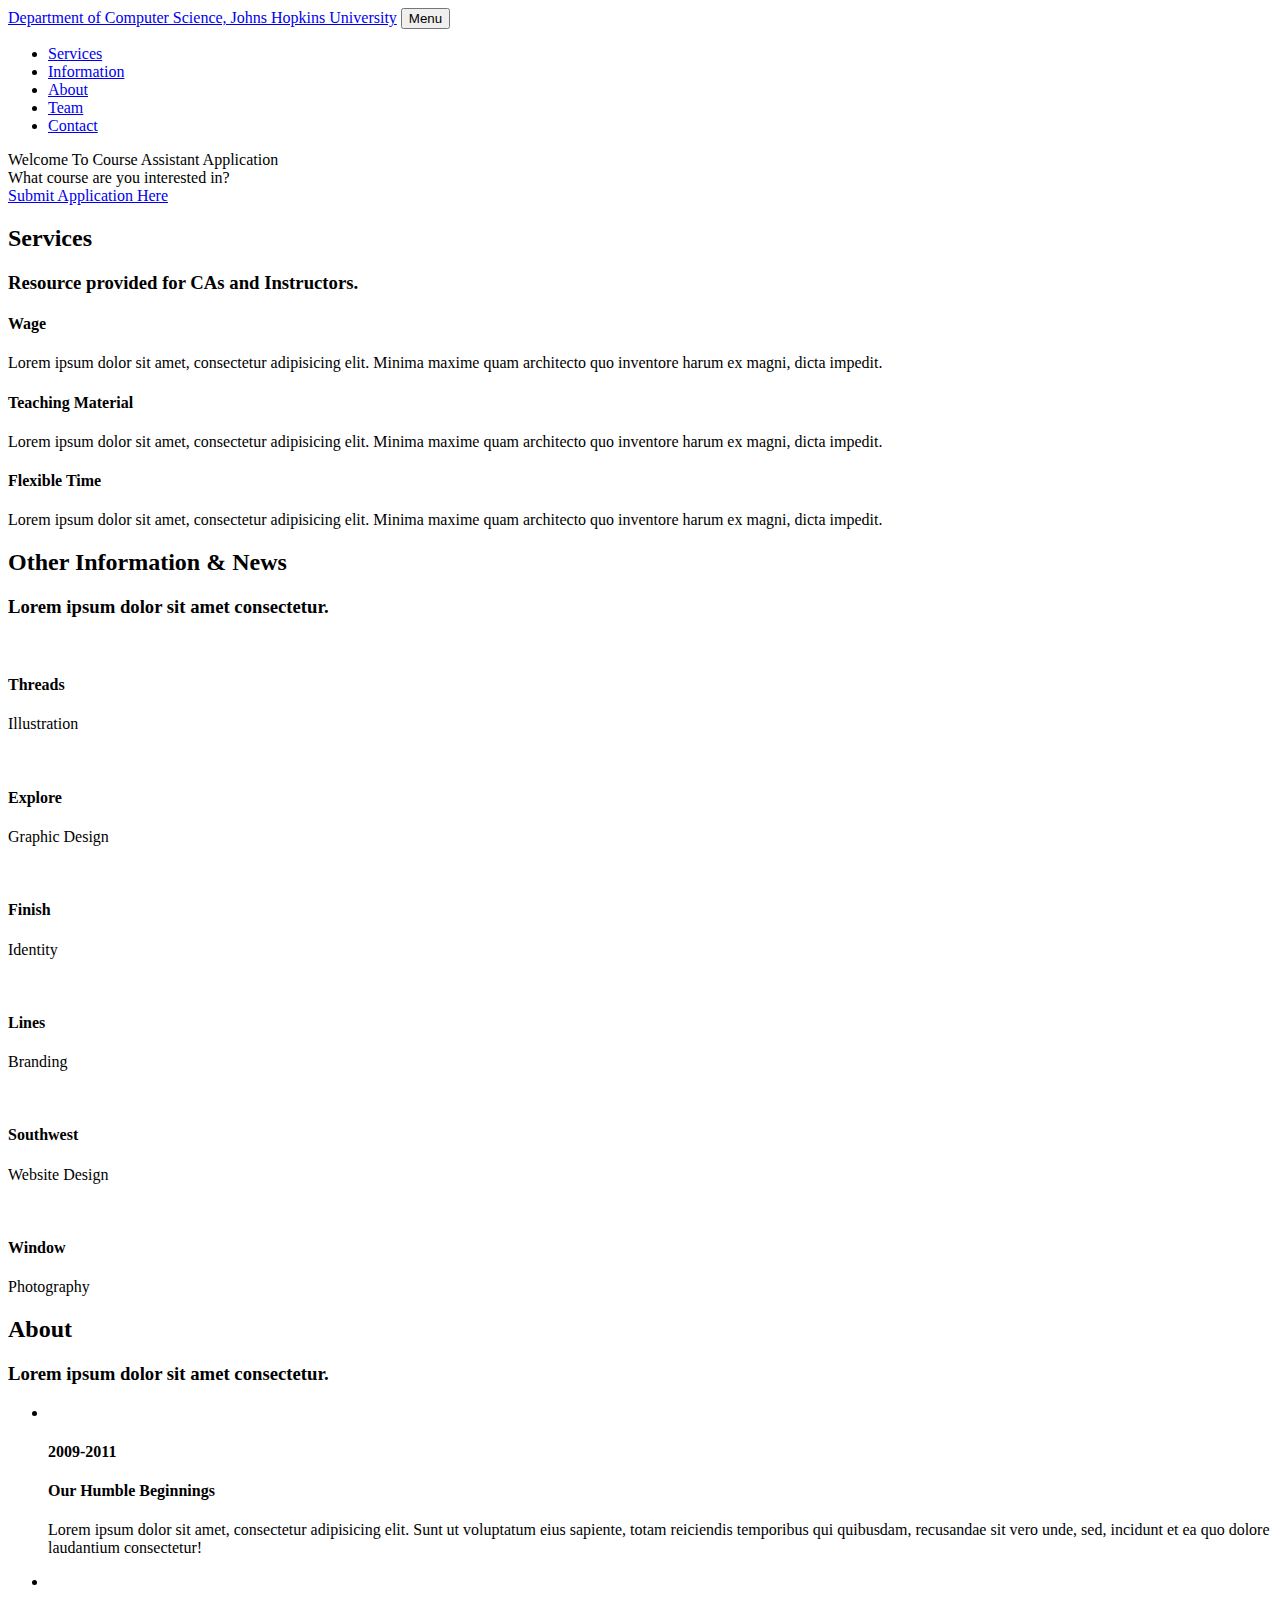
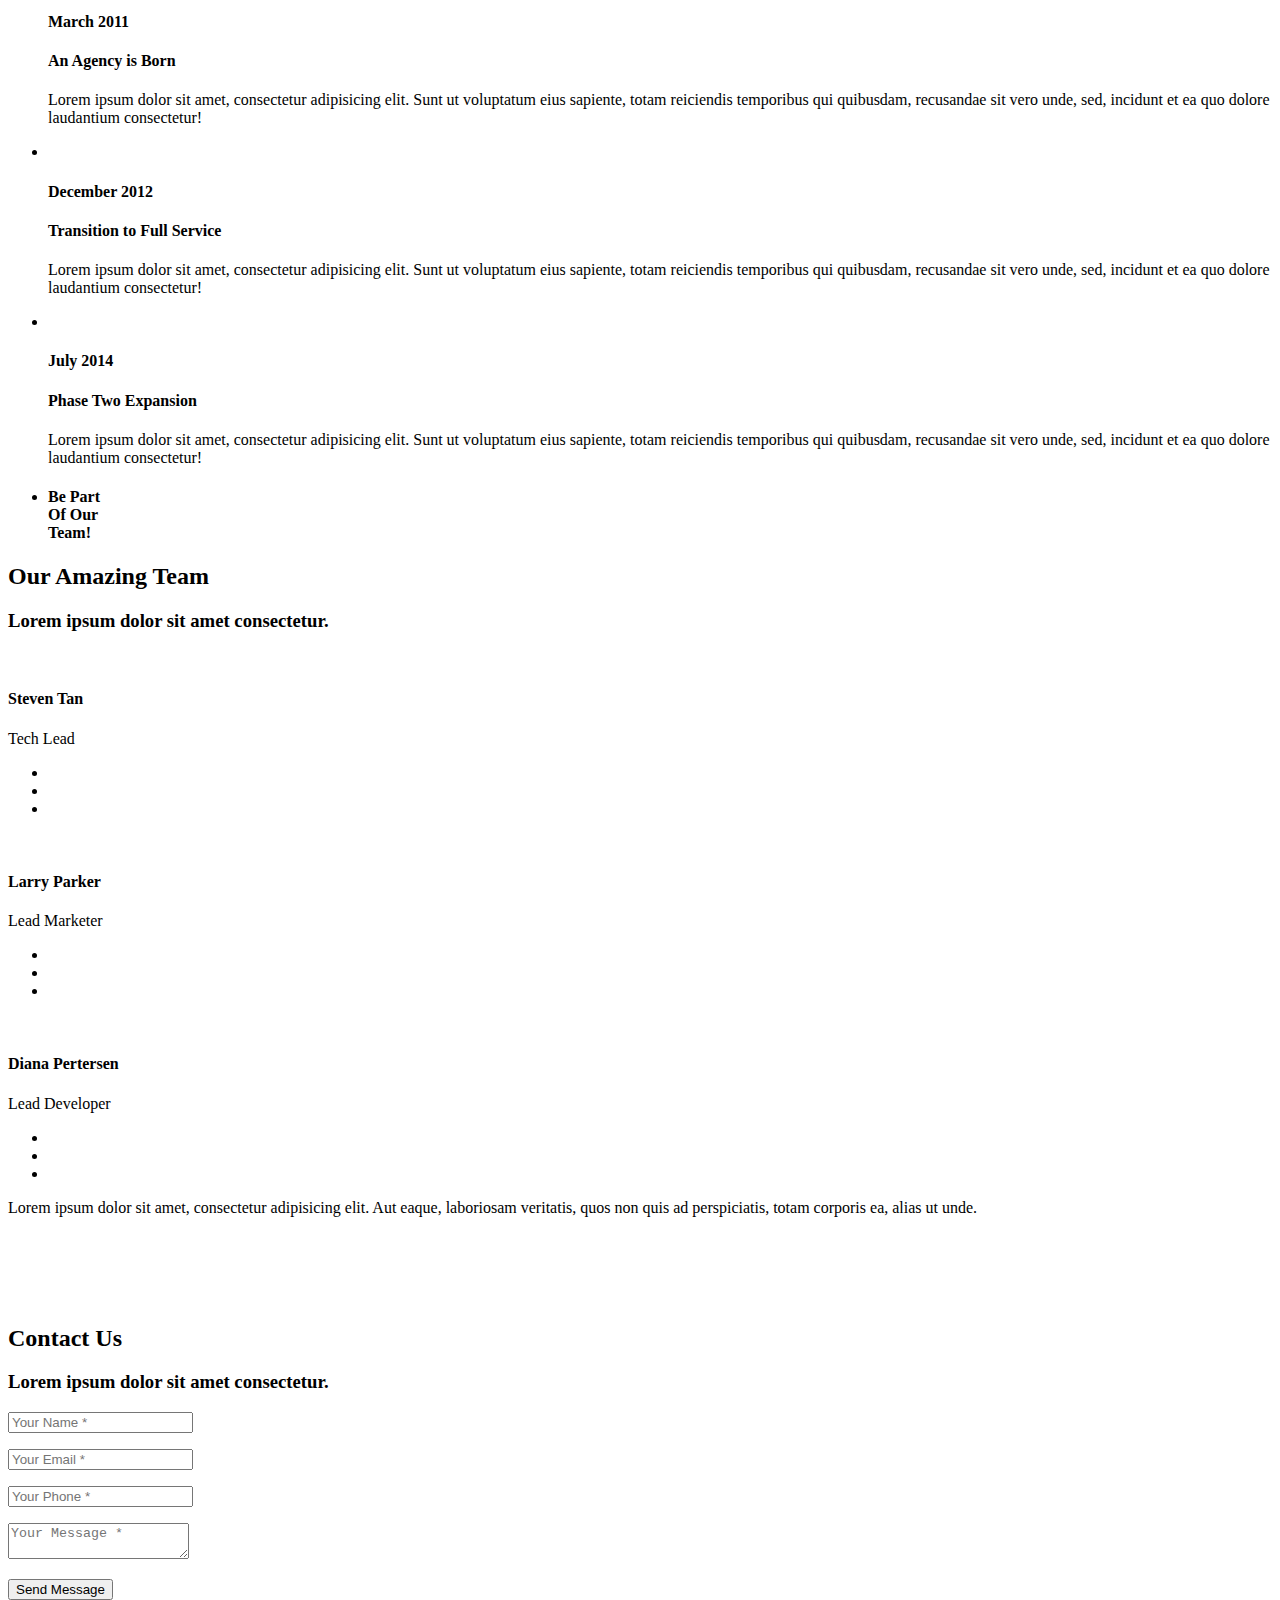
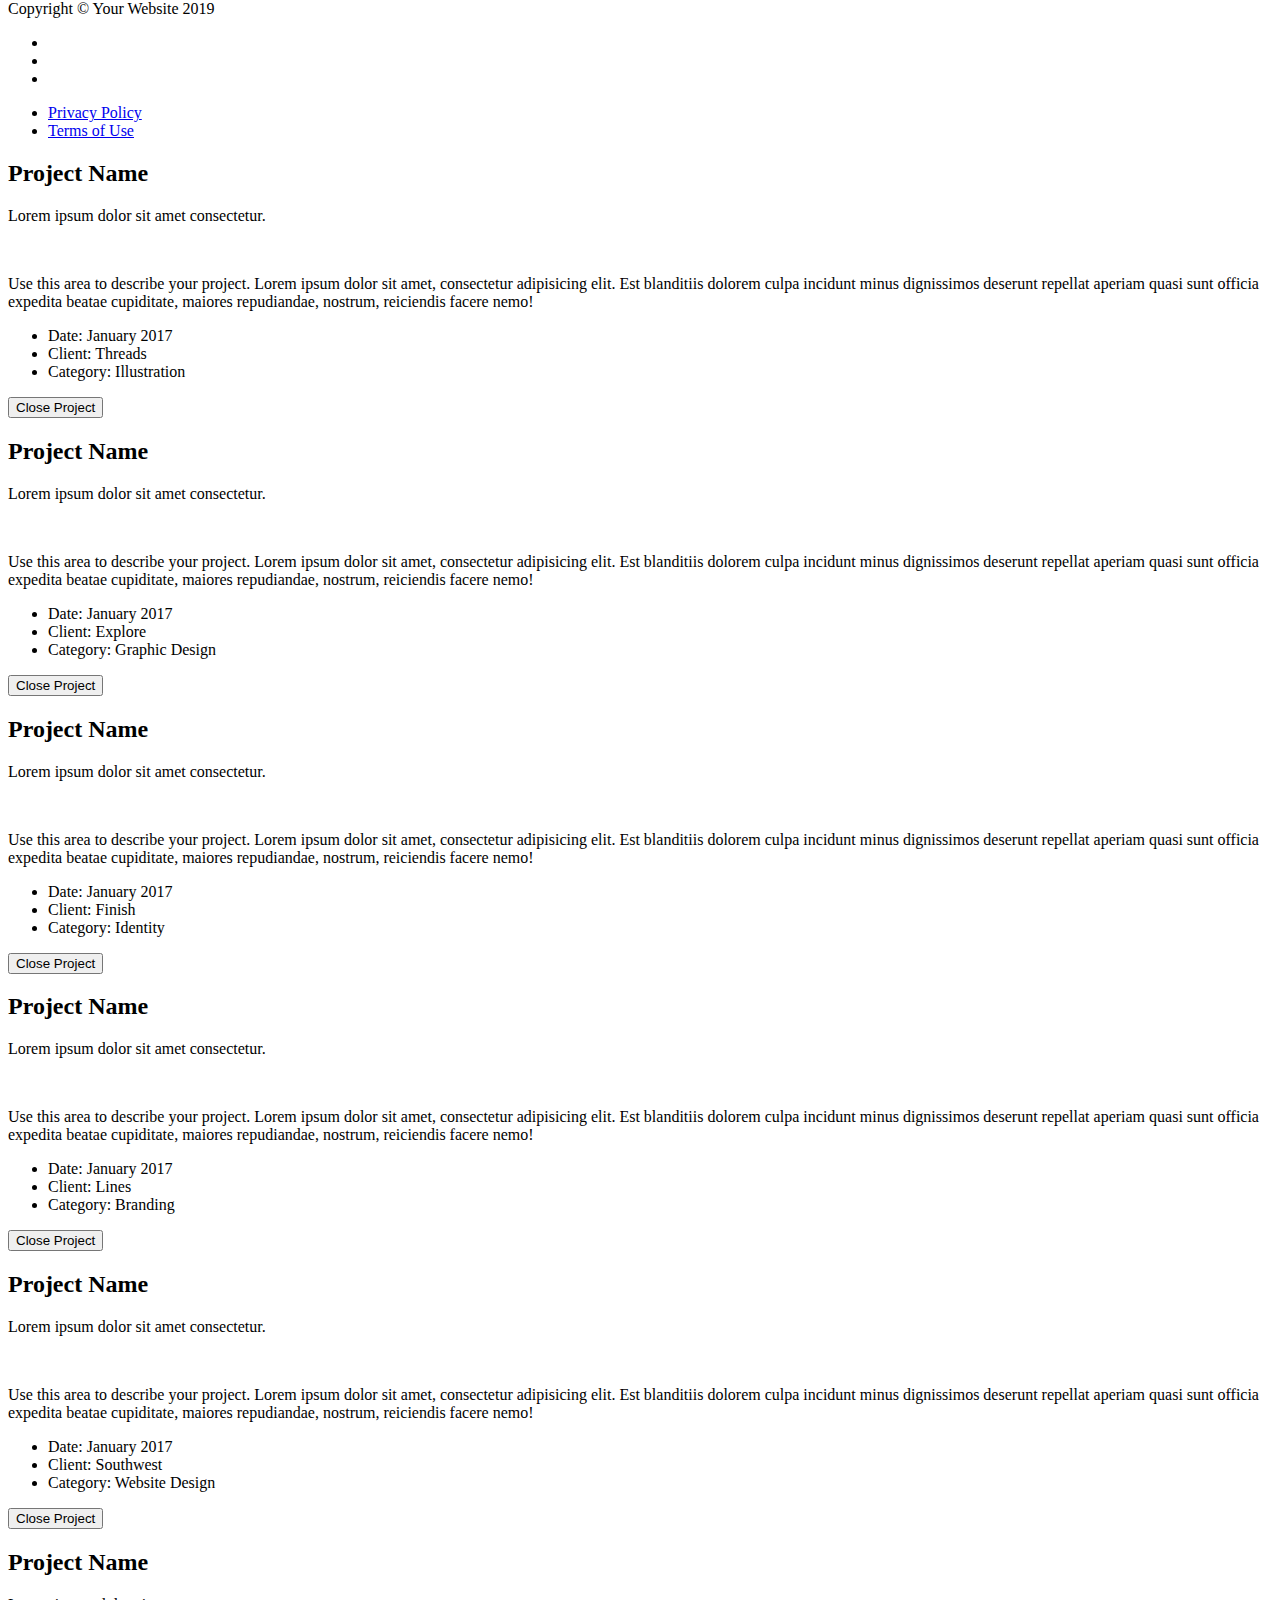
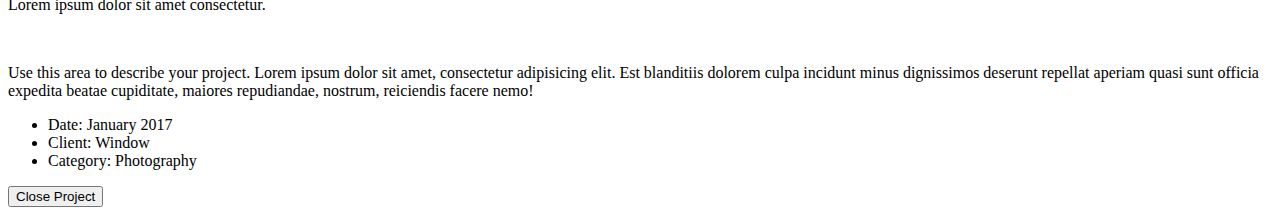
==== src/main/resources/public/main.html @ 8ff91302 "initialization of oose project" ====
<!DOCTYPE html>
<html lang="en">

<head>

    <meta charset="utf-8">
    <meta name="viewport" content="width=device-width, initial-scale=1, shrink-to-fit=no">
    <meta name="description" content="">
    <meta name="author" content="">

    <title>Johns Hopkins University -- CA Application</title>

    <!-- Bootstrap core CSS -->
    <link href="/main/vendor/bootstrap/css/bootstrap.min.css" rel="stylesheet">

    <!-- Custom fonts for this template -->
    <link href="/main/vendor/fontawesome-free/css/all.min.css" rel="stylesheet" type="text/css">
    <link href="https://fonts.googleapis.com/css?family=Montserrat:400,700" rel="stylesheet" type="text/css">
    <link href='https://fonts.googleapis.com/css?family=Kaushan+Script' rel='stylesheet' type='text/css'>
    <link href='https://fonts.googleapis.com/css?family=Droid+Serif:400,700,400italic,700italic' rel='stylesheet' type='text/css'>
    <link href='https://fonts.googleapis.com/css?family=Roboto+Slab:400,100,300,700' rel='stylesheet' type='text/css'>

    <!-- Custom styles for this template -->
    <link href="/main/css/agency.min.css" rel="stylesheet">

</head>

<body id="page-top">

<!-- Navigation -->
<nav class="navbar navbar-expand-lg navbar-dark fixed-top" id="mainNav">
    <div class="container">
        <a class="navbar-brand js-scroll-trigger" href="#page-top">Department of Computer Science, Johns Hopkins University</a>
        <button class="navbar-toggler navbar-toggler-right" type="button" data-toggle="collapse" data-target="#navbarResponsive" aria-controls="navbarResponsive" aria-expanded="false" aria-label="Toggle navigation">
            Menu
            <i class="fas fa-bars"></i>
        </button>
        <div class="collapse navbar-collapse" id="navbarResponsive">
            <ul class="navbar-nav text-uppercase ml-auto">
                <li class="nav-item">
                    <a class="nav-link js-scroll-trigger" href="#services">Services</a>
                </li>
                <li class="nav-item">
                    <a class="nav-link js-scroll-trigger" href="#portfolio">Information</a>
                </li>
                <li class="nav-item">
                    <a class="nav-link js-scroll-trigger" href="#about">About</a>
                </li>
                <li class="nav-item">
                    <a class="nav-link js-scroll-trigger" href="#team">Team</a>
                </li>
                <li class="nav-item">
                    <a class="nav-link js-scroll-trigger" href="#contact">Contact</a>
                </li>
            </ul>
        </div>
    </div>
</nav>

<!-- Header -->
<header class="masthead">
<!--    <div style="background-image: url('/main/img/CSheader1.jpg');"></div>-->
    <div class="container">
        <div class="intro-text">
            <div class="intro-lead-in">Welcome To Course Assistant Application</div>
            <div class="intro-heading text-uppercase">What course are you interested in?</div>
            <a class="btn btn-primary btn-xl text-uppercase js-scroll-trigger" href="#services">Submit Application Here</a>
        </div>
    </div>
</header>

<!-- Services -->
<section class="page-section" id="services">
    <div class="container">
        <div class="row">
            <div class="col-lg-12 text-center">
                <h2 class="section-heading text-uppercase">Services</h2>
                <h3 class="section-subheading text-muted">Resource provided for CAs and Instructors.</h3>
            </div>
        </div>
        <div class="row text-center">
            <div class="col-md-4">
          <span class="fa-stack fa-4x">
            <i class="fas fa-circle fa-stack-2x text-primary"></i>
            <i class="fas fa-shopping-cart fa-stack-1x fa-inverse"></i>
          </span>
                <h4 class="service-heading">Wage</h4>
                <p class="text-muted">Lorem ipsum dolor sit amet, consectetur adipisicing elit. Minima maxime quam architecto quo inventore harum ex magni, dicta impedit.</p>
            </div>
            <div class="col-md-4">
          <span class="fa-stack fa-4x">
            <i class="fas fa-circle fa-stack-2x text-primary"></i>
            <i class="fas fa-laptop fa-stack-1x fa-inverse"></i>
          </span>
                <h4 class="service-heading">Teaching Material</h4>
                <p class="text-muted">Lorem ipsum dolor sit amet, consectetur adipisicing elit. Minima maxime quam architecto quo inventore harum ex magni, dicta impedit.</p>
            </div>
            <div class="col-md-4">
          <span class="fa-stack fa-4x">
            <i class="fas fa-circle fa-stack-2x text-primary"></i>
            <i class="fas fa-lock fa-stack-1x fa-inverse"></i>
          </span>
                <h4 class="service-heading">Flexible Time</h4>
                <p class="text-muted">Lorem ipsum dolor sit amet, consectetur adipisicing elit. Minima maxime quam architecto quo inventore harum ex magni, dicta impedit.</p>
            </div>
        </div>
    </div>
</section>

<!-- Portfolio Grid -->
<section class="bg-light page-section" id="portfolio">
    <div class="container">
        <div class="row">
            <div class="col-lg-12 text-center">
                <h2 class="section-heading text-uppercase">Other Information & News</h2>
                <h3 class="section-subheading text-muted">Lorem ipsum dolor sit amet consectetur.</h3>
            </div>
        </div>
        <div class="row">
            <div class="col-md-4 col-sm-6 portfolio-item">
                <a class="portfolio-link" data-toggle="modal" href="#portfolioModal1">
                    <div class="portfolio-hover">
                        <div class="portfolio-hover-content">
                            <i class="fas fa-plus fa-3x"></i>
                        </div>
                    </div>
                    <img class="img-fluid" src="/main/img/portfolio/01-thumbnail.jpg" alt="">
                </a>
                <div class="portfolio-caption">
                    <h4>Threads</h4>
                    <p class="text-muted">Illustration</p>
                </div>
            </div>
            <div class="col-md-4 col-sm-6 portfolio-item">
                <a class="portfolio-link" data-toggle="modal" href="#portfolioModal2">
                    <div class="portfolio-hover">
                        <div class="portfolio-hover-content">
                            <i class="fas fa-plus fa-3x"></i>
                        </div>
                    </div>
                    <img class="img-fluid" src="/main/img/portfolio/02-thumbnail.jpg" alt="">
                </a>
                <div class="portfolio-caption">
                    <h4>Explore</h4>
                    <p class="text-muted">Graphic Design</p>
                </div>
            </div>
            <div class="col-md-4 col-sm-6 portfolio-item">
                <a class="portfolio-link" data-toggle="modal" href="#portfolioModal3">
                    <div class="portfolio-hover">
                        <div class="portfolio-hover-content">
                            <i class="fas fa-plus fa-3x"></i>
                        </div>
                    </div>
                    <img class="img-fluid" src="/main/img/portfolio/03-thumbnail.jpg" alt="">
                </a>
                <div class="portfolio-caption">
                    <h4>Finish</h4>
                    <p class="text-muted">Identity</p>
                </div>
            </div>
            <div class="col-md-4 col-sm-6 portfolio-item">
                <a class="portfolio-link" data-toggle="modal" href="#portfolioModal4">
                    <div class="portfolio-hover">
                        <div class="portfolio-hover-content">
                            <i class="fas fa-plus fa-3x"></i>
                        </div>
                    </div>
                    <img class="img-fluid" src="/main/img/portfolio/04-thumbnail.jpg" alt="">
                </a>
                <div class="portfolio-caption">
                    <h4>Lines</h4>
                    <p class="text-muted">Branding</p>
                </div>
            </div>
            <div class="col-md-4 col-sm-6 portfolio-item">
                <a class="portfolio-link" data-toggle="modal" href="#portfolioModal5">
                    <div class="portfolio-hover">
                        <div class="portfolio-hover-content">
                            <i class="fas fa-plus fa-3x"></i>
                        </div>
                    </div>
                    <img class="img-fluid" src="/main/img/portfolio/05-thumbnail.jpg" alt="">
                </a>
                <div class="portfolio-caption">
                    <h4>Southwest</h4>
                    <p class="text-muted">Website Design</p>
                </div>
            </div>
            <div class="col-md-4 col-sm-6 portfolio-item">
                <a class="portfolio-link" data-toggle="modal" href="#portfolioModal6">
                    <div class="portfolio-hover">
                        <div class="portfolio-hover-content">
                            <i class="fas fa-plus fa-3x"></i>
                        </div>
                    </div>
                    <img class="img-fluid" src="/main/img/portfolio/06-thumbnail.jpg" alt="">
                </a>
                <div class="portfolio-caption">
                    <h4>Window</h4>
                    <p class="text-muted">Photography</p>
                </div>
            </div>
        </div>
    </div>
</section>

<!-- About -->
<section class="page-section" id="about">
    <div class="container">
        <div class="row">
            <div class="col-lg-12 text-center">
                <h2 class="section-heading text-uppercase">About</h2>
                <h3 class="section-subheading text-muted">Lorem ipsum dolor sit amet consectetur.</h3>
            </div>
        </div>
        <div class="row">
            <div class="col-lg-12">
                <ul class="timeline">
                    <li>
                        <div class="timeline-image">
                            <img class="rounded-circle img-fluid" src="/main/img/about/1.jpg" alt="">
                        </div>
                        <div class="timeline-panel">
                            <div class="timeline-heading">
                                <h4>2009-2011</h4>
                                <h4 class="subheading">Our Humble Beginnings</h4>
                            </div>
                            <div class="timeline-body">
                                <p class="text-muted">Lorem ipsum dolor sit amet, consectetur adipisicing elit. Sunt ut voluptatum eius sapiente, totam reiciendis temporibus qui quibusdam, recusandae sit vero unde, sed, incidunt et ea quo dolore laudantium consectetur!</p>
                            </div>
                        </div>
                    </li>
                    <li class="timeline-inverted">
                        <div class="timeline-image">
                            <img class="rounded-circle img-fluid" src="/main/img/about/2.jpg" alt="">
                        </div>
                        <div class="timeline-panel">
                            <div class="timeline-heading">
                                <h4>March 2011</h4>
                                <h4 class="subheading">An Agency is Born</h4>
                            </div>
                            <div class="timeline-body">
                                <p class="text-muted">Lorem ipsum dolor sit amet, consectetur adipisicing elit. Sunt ut voluptatum eius sapiente, totam reiciendis temporibus qui quibusdam, recusandae sit vero unde, sed, incidunt et ea quo dolore laudantium consectetur!</p>
                            </div>
                        </div>
                    </li>
                    <li>
                        <div class="timeline-image">
                            <img class="rounded-circle img-fluid" src="/main/img/about/3.jpg" alt="">
                        </div>
                        <div class="timeline-panel">
                            <div class="timeline-heading">
                                <h4>December 2012</h4>
                                <h4 class="subheading">Transition to Full Service</h4>
                            </div>
                            <div class="timeline-body">
                                <p class="text-muted">Lorem ipsum dolor sit amet, consectetur adipisicing elit. Sunt ut voluptatum eius sapiente, totam reiciendis temporibus qui quibusdam, recusandae sit vero unde, sed, incidunt et ea quo dolore laudantium consectetur!</p>
                            </div>
                        </div>
                    </li>
                    <li class="timeline-inverted">
                        <div class="timeline-image">
                            <img class="rounded-circle img-fluid" src="/main/img/about/4.jpg" alt="">
                        </div>
                        <div class="timeline-panel">
                            <div class="timeline-heading">
                                <h4>July 2014</h4>
                                <h4 class="subheading">Phase Two Expansion</h4>
                            </div>
                            <div class="timeline-body">
                                <p class="text-muted">Lorem ipsum dolor sit amet, consectetur adipisicing elit. Sunt ut voluptatum eius sapiente, totam reiciendis temporibus qui quibusdam, recusandae sit vero unde, sed, incidunt et ea quo dolore laudantium consectetur!</p>
                            </div>
                        </div>
                    </li>
                    <li class="timeline-inverted">
                        <div class="timeline-image">
                            <h4>Be Part
                                <br>Of Our
                                <br>Team!</h4>
                        </div>
                    </li>
                </ul>
            </div>
        </div>
    </div>
</section>

<!-- Team -->
<section class="bg-light page-section" id="team">
    <div class="container">
        <div class="row">
            <div class="col-lg-12 text-center">
                <h2 class="section-heading text-uppercase">Our Amazing Team</h2>
                <h3 class="section-subheading text-muted">Lorem ipsum dolor sit amet consectetur.</h3>
            </div>
        </div>
        <div class="row">
            <div class="col-sm-4">
                <div class="team-member">
                    <img class="mx-auto rounded-circle" src="/main/img/team/4.png" alt="">
                    <h4>Steven Tan</h4>
                    <p class="text-muted">Tech Lead</p>
                    <ul class="list-inline social-buttons">
                        <li class="list-inline-item">
                            <a href="#">
                                <i class="fab fa-twitter"></i>
                            </a>
                        </li>
                        <li class="list-inline-item">
                            <a href="#">
                                <i class="fab fa-facebook-f"></i>
                            </a>
                        </li>
                        <li class="list-inline-item">
                            <a href="#">
                                <i class="fab fa-linkedin-in"></i>
                            </a>
                        </li>
                    </ul>
                </div>
            </div>
            <div class="col-sm-4">
                <div class="team-member">
                    <img class="mx-auto rounded-circle" src="/main/img/team/2.jpg" alt="">
                    <h4>Larry Parker</h4>
                    <p class="text-muted">Lead Marketer</p>
                    <ul class="list-inline social-buttons">
                        <li class="list-inline-item">
                            <a href="#">
                                <i class="fab fa-twitter"></i>
                            </a>
                        </li>
                        <li class="list-inline-item">
                            <a href="#">
                                <i class="fab fa-facebook-f"></i>
                            </a>
                        </li>
                        <li class="list-inline-item">
                            <a href="#">
                                <i class="fab fa-linkedin-in"></i>
                            </a>
                        </li>
                    </ul>
                </div>
            </div>
            <div class="col-sm-4">
                <div class="team-member">
                    <img class="mx-auto rounded-circle" src="/main/img/team/3.jpg" alt="">
                    <h4>Diana Pertersen</h4>
                    <p class="text-muted">Lead Developer</p>
                    <ul class="list-inline social-buttons">
                        <li class="list-inline-item">
                            <a href="#">
                                <i class="fab fa-twitter"></i>
                            </a>
                        </li>
                        <li class="list-inline-item">
                            <a href="#">
                                <i class="fab fa-facebook-f"></i>
                            </a>
                        </li>
                        <li class="list-inline-item">
                            <a href="#">
                                <i class="fab fa-linkedin-in"></i>
                            </a>
                        </li>
                    </ul>
                </div>
            </div>
        </div>
        <div class="row">
            <div class="col-lg-8 mx-auto text-center">
                <p class="large text-muted">Lorem ipsum dolor sit amet, consectetur adipisicing elit. Aut eaque, laboriosam veritatis, quos non quis ad perspiciatis, totam corporis ea, alias ut unde.</p>
            </div>
        </div>
    </div>
</section>

<!-- Clients -->
<section class="py-5">
    <div class="container">
        <div class="row">
            <div class="col-md-3 col-sm-6">
                <a href="#">
                    <img class="img-fluid d-block mx-auto" src="/main/img/logos/envato.jpg" alt="">
                </a>
            </div>
            <div class="col-md-3 col-sm-6">
                <a href="#">
                    <img class="img-fluid d-block mx-auto" src="/main/img/logos/designmodo.jpg" alt="">
                </a>
            </div>
            <div class="col-md-3 col-sm-6">
                <a href="#">
                    <img class="img-fluid d-block mx-auto" src="/main/img/logos/themeforest.jpg" alt="">
                </a>
            </div>
            <div class="col-md-3 col-sm-6">
                <a href="#">
                    <img class="img-fluid d-block mx-auto" src="/main/img/logos/creative-market.jpg" alt="">
                </a>
            </div>
        </div>
    </div>
</section>

<!-- Contact -->
<section class="page-section" id="contact">
    <div class="container">
        <div class="row">
            <div class="col-lg-12 text-center">
                <h2 class="section-heading text-uppercase">Contact Us</h2>
                <h3 class="section-subheading text-muted">Lorem ipsum dolor sit amet consectetur.</h3>
            </div>
        </div>
        <div class="row">
            <div class="col-lg-12">
                <form id="contactForm" name="sentMessage" novalidate="novalidate">
                    <div class="row">
                        <div class="col-md-6">
                            <div class="form-group">
                                <input class="form-control" id="name" type="text" placeholder="Your Name *" required="required" data-validation-required-message="Please enter your name.">
                                <p class="help-block text-danger"></p>
                            </div>
                            <div class="form-group">
                                <input class="form-control" id="email" type="email" placeholder="Your Email *" required="required" data-validation-required-message="Please enter your email address.">
                                <p class="help-block text-danger"></p>
                            </div>
                            <div class="form-group">
                                <input class="form-control" id="phone" type="tel" placeholder="Your Phone *" required="required" data-validation-required-message="Please enter your phone number.">
                                <p class="help-block text-danger"></p>
                            </div>
                        </div>
                        <div class="col-md-6">
                            <div class="form-group">
                                <textarea class="form-control" id="message" placeholder="Your Message *" required="required" data-validation-required-message="Please enter a message."></textarea>
                                <p class="help-block text-danger"></p>
                            </div>
                        </div>
                        <div class="clearfix"></div>
                        <div class="col-lg-12 text-center">
                            <div id="success"></div>
                            <button id="sendMessageButton" class="btn btn-primary btn-xl text-uppercase" type="submit">Send Message</button>
                        </div>
                    </div>
                </form>
            </div>
        </div>
    </div>
</section>

<!-- Footer -->
<footer class="footer">
    <div class="container">
        <div class="row align-items-center">
            <div class="col-md-4">
                <span class="copyright">Copyright &copy; Your Website 2019</span>
            </div>
            <div class="col-md-4">
                <ul class="list-inline social-buttons">
                    <li class="list-inline-item">
                        <a href="#">
                            <i class="fab fa-twitter"></i>
                        </a>
                    </li>
                    <li class="list-inline-item">
                        <a href="#">
                            <i class="fab fa-facebook-f"></i>
                        </a>
                    </li>
                    <li class="list-inline-item">
                        <a href="#">
                            <i class="fab fa-linkedin-in"></i>
                        </a>
                    </li>
                </ul>
            </div>
            <div class="col-md-4">
                <ul class="list-inline quicklinks">
                    <li class="list-inline-item">
                        <a href="#">Privacy Policy</a>
                    </li>
                    <li class="list-inline-item">
                        <a href="#">Terms of Use</a>
                    </li>
                </ul>
            </div>
        </div>
    </div>
</footer>

<!-- Portfolio Modals -->

<!-- Modal 1 -->
<div class="portfolio-modal modal fade" id="portfolioModal1" tabindex="-1" role="dialog" aria-hidden="true">
    <div class="modal-dialog">
        <div class="modal-content">
            <div class="close-modal" data-dismiss="modal">
                <div class="lr">
                    <div class="rl"></div>
                </div>
            </div>
            <div class="container">
                <div class="row">
                    <div class="col-lg-8 mx-auto">
                        <div class="modal-body">
                            <!-- Project Details Go Here -->
                            <h2 class="text-uppercase">Project Name</h2>
                            <p class="item-intro text-muted">Lorem ipsum dolor sit amet consectetur.</p>
                            <img class="img-fluid d-block mx-auto" src="/main/img/portfolio/01-full.jpg" alt="">
                            <p>Use this area to describe your project. Lorem ipsum dolor sit amet, consectetur adipisicing elit. Est blanditiis dolorem culpa incidunt minus dignissimos deserunt repellat aperiam quasi sunt officia expedita beatae cupiditate, maiores repudiandae, nostrum, reiciendis facere nemo!</p>
                            <ul class="list-inline">
                                <li>Date: January 2017</li>
                                <li>Client: Threads</li>
                                <li>Category: Illustration</li>
                            </ul>
                            <button class="btn btn-primary" data-dismiss="modal" type="button">
                                <i class="fas fa-times"></i>
                                Close Project</button>
                        </div>
                    </div>
                </div>
            </div>
        </div>
    </div>
</div>

<!-- Modal 2 -->
<div class="portfolio-modal modal fade" id="portfolioModal2" tabindex="-1" role="dialog" aria-hidden="true">
    <div class="modal-dialog">
        <div class="modal-content">
            <div class="close-modal" data-dismiss="modal">
                <div class="lr">
                    <div class="rl"></div>
                </div>
            </div>
            <div class="container">
                <div class="row">
                    <div class="col-lg-8 mx-auto">
                        <div class="modal-body">
                            <!-- Project Details Go Here -->
                            <h2 class="text-uppercase">Project Name</h2>
                            <p class="item-intro text-muted">Lorem ipsum dolor sit amet consectetur.</p>
                            <img class="img-fluid d-block mx-auto" src="/main/img/portfolio/02-full.jpg" alt="">
                            <p>Use this area to describe your project. Lorem ipsum dolor sit amet, consectetur adipisicing elit. Est blanditiis dolorem culpa incidunt minus dignissimos deserunt repellat aperiam quasi sunt officia expedita beatae cupiditate, maiores repudiandae, nostrum, reiciendis facere nemo!</p>
                            <ul class="list-inline">
                                <li>Date: January 2017</li>
                                <li>Client: Explore</li>
                                <li>Category: Graphic Design</li>
                            </ul>
                            <button class="btn btn-primary" data-dismiss="modal" type="button">
                                <i class="fas fa-times"></i>
                                Close Project</button>
                        </div>
                    </div>
                </div>
            </div>
        </div>
    </div>
</div>

<!-- Modal 3 -->
<div class="portfolio-modal modal fade" id="portfolioModal3" tabindex="-1" role="dialog" aria-hidden="true">
    <div class="modal-dialog">
        <div class="modal-content">
            <div class="close-modal" data-dismiss="modal">
                <div class="lr">
                    <div class="rl"></div>
                </div>
            </div>
            <div class="container">
                <div class="row">
                    <div class="col-lg-8 mx-auto">
                        <div class="modal-body">
                            <!-- Project Details Go Here -->
                            <h2 class="text-uppercase">Project Name</h2>
                            <p class="item-intro text-muted">Lorem ipsum dolor sit amet consectetur.</p>
                            <img class="img-fluid d-block mx-auto" src="/main/img/portfolio/03-full.jpg" alt="">
                            <p>Use this area to describe your project. Lorem ipsum dolor sit amet, consectetur adipisicing elit. Est blanditiis dolorem culpa incidunt minus dignissimos deserunt repellat aperiam quasi sunt officia expedita beatae cupiditate, maiores repudiandae, nostrum, reiciendis facere nemo!</p>
                            <ul class="list-inline">
                                <li>Date: January 2017</li>
                                <li>Client: Finish</li>
                                <li>Category: Identity</li>
                            </ul>
                            <button class="btn btn-primary" data-dismiss="modal" type="button">
                                <i class="fas fa-times"></i>
                                Close Project</button>
                        </div>
                    </div>
                </div>
            </div>
        </div>
    </div>
</div>

<!-- Modal 4 -->
<div class="portfolio-modal modal fade" id="portfolioModal4" tabindex="-1" role="dialog" aria-hidden="true">
    <div class="modal-dialog">
        <div class="modal-content">
            <div class="close-modal" data-dismiss="modal">
                <div class="lr">
                    <div class="rl"></div>
                </div>
            </div>
            <div class="container">
                <div class="row">
                    <div class="col-lg-8 mx-auto">
                        <div class="modal-body">
                            <!-- Project Details Go Here -->
                            <h2 class="text-uppercase">Project Name</h2>
                            <p class="item-intro text-muted">Lorem ipsum dolor sit amet consectetur.</p>
                            <img class="img-fluid d-block mx-auto" src="/main/img/portfolio/04-full.jpg" alt="">
                            <p>Use this area to describe your project. Lorem ipsum dolor sit amet, consectetur adipisicing elit. Est blanditiis dolorem culpa incidunt minus dignissimos deserunt repellat aperiam quasi sunt officia expedita beatae cupiditate, maiores repudiandae, nostrum, reiciendis facere nemo!</p>
                            <ul class="list-inline">
                                <li>Date: January 2017</li>
                                <li>Client: Lines</li>
                                <li>Category: Branding</li>
                            </ul>
                            <button class="btn btn-primary" data-dismiss="modal" type="button">
                                <i class="fas fa-times"></i>
                                Close Project</button>
                        </div>
                    </div>
                </div>
            </div>
        </div>
    </div>
</div>

<!-- Modal 5 -->
<div class="portfolio-modal modal fade" id="portfolioModal5" tabindex="-1" role="dialog" aria-hidden="true">
    <div class="modal-dialog">
        <div class="modal-content">
            <div class="close-modal" data-dismiss="modal">
                <div class="lr">
                    <div class="rl"></div>
                </div>
            </div>
            <div class="container">
                <div class="row">
                    <div class="col-lg-8 mx-auto">
                        <div class="modal-body">
                            <!-- Project Details Go Here -->
                            <h2 class="text-uppercase">Project Name</h2>
                            <p class="item-intro text-muted">Lorem ipsum dolor sit amet consectetur.</p>
                            <img class="img-fluid d-block mx-auto" src="/main/img/portfolio/05-full.jpg" alt="">
                            <p>Use this area to describe your project. Lorem ipsum dolor sit amet, consectetur adipisicing elit. Est blanditiis dolorem culpa incidunt minus dignissimos deserunt repellat aperiam quasi sunt officia expedita beatae cupiditate, maiores repudiandae, nostrum, reiciendis facere nemo!</p>
                            <ul class="list-inline">
                                <li>Date: January 2017</li>
                                <li>Client: Southwest</li>
                                <li>Category: Website Design</li>
                            </ul>
                            <button class="btn btn-primary" data-dismiss="modal" type="button">
                                <i class="fas fa-times"></i>
                                Close Project</button>
                        </div>
                    </div>
                </div>
            </div>
        </div>
    </div>
</div>

<!-- Modal 6 -->
<div class="portfolio-modal modal fade" id="portfolioModal6" tabindex="-1" role="dialog" aria-hidden="true">
    <div class="modal-dialog">
        <div class="modal-content">
            <div class="close-modal" data-dismiss="modal">
                <div class="lr">
                    <div class="rl"></div>
                </div>
            </div>
            <div class="container">
                <div class="row">
                    <div class="col-lg-8 mx-auto">
                        <div class="modal-body">
                            <!-- Project Details Go Here -->
                            <h2 class="text-uppercase">Project Name</h2>
                            <p class="item-intro text-muted">Lorem ipsum dolor sit amet consectetur.</p>
                            <img class="img-fluid d-block mx-auto" src="/main/img/portfolio/06-full.jpg" alt="">
                            <p>Use this area to describe your project. Lorem ipsum dolor sit amet, consectetur adipisicing elit. Est blanditiis dolorem culpa incidunt minus dignissimos deserunt repellat aperiam quasi sunt officia expedita beatae cupiditate, maiores repudiandae, nostrum, reiciendis facere nemo!</p>
                            <ul class="list-inline">
                                <li>Date: January 2017</li>
                                <li>Client: Window</li>
                                <li>Category: Photography</li>
                            </ul>
                            <button class="btn btn-primary" data-dismiss="modal" type="button">
                                <i class="fas fa-times"></i>
                                Close Project</button>
                        </div>
                    </div>
                </div>
            </div>
        </div>
    </div>
</div>

<!-- Bootstrap core JavaScript -->
<script src="/main/vendor/jquery/jquery.min.js"></script>
<script src="/main/vendor/bootstrap/js/bootstrap.bundle.min.js"></script>

<!-- Plugin JavaScript -->
<script src="/main/vendor/jquery-easing/jquery.easing.min.js"></script>

<!-- Contact form JavaScript -->
<script src="/main/js/jqBootstrapValidation.js"></script>
<script src="/main/js/contact_me.js"></script>

<!-- Custom scripts for this template -->
<script src="/main/js/agency.min.js"></script>

</body>

</html>
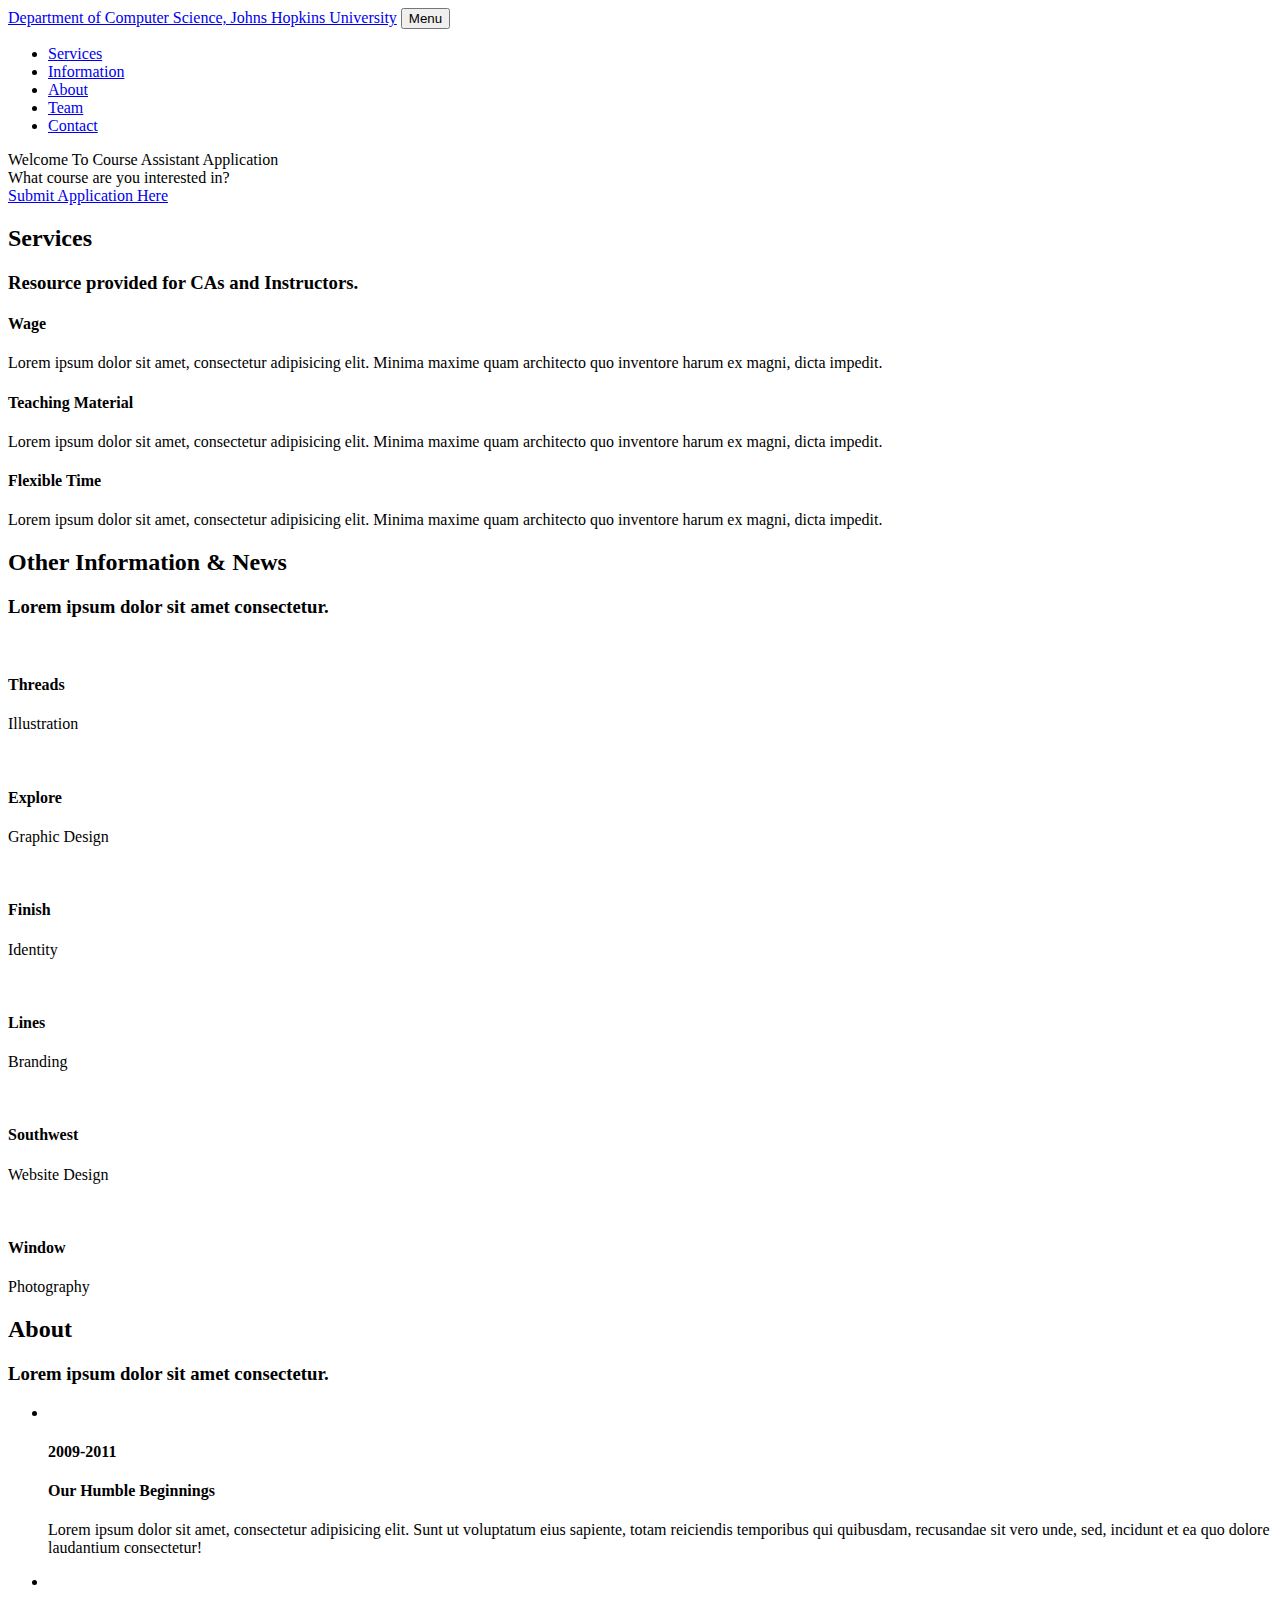
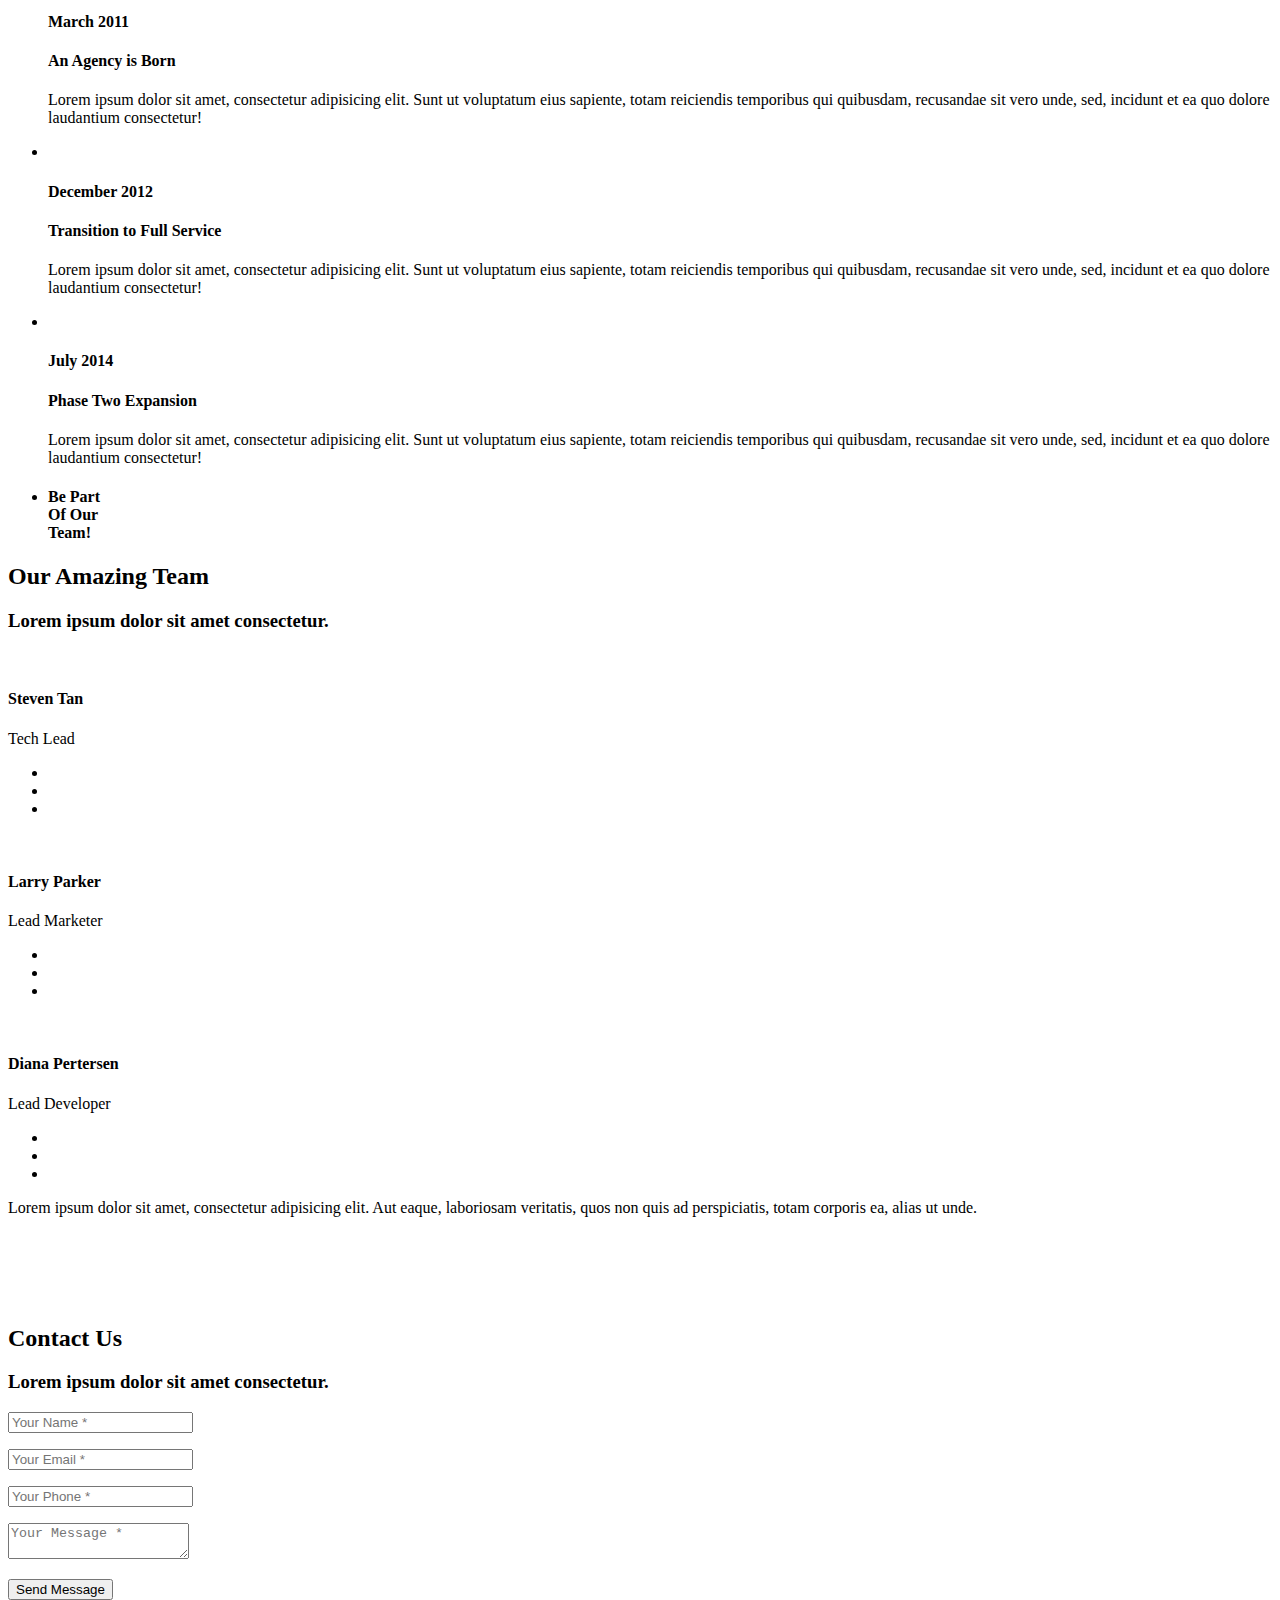
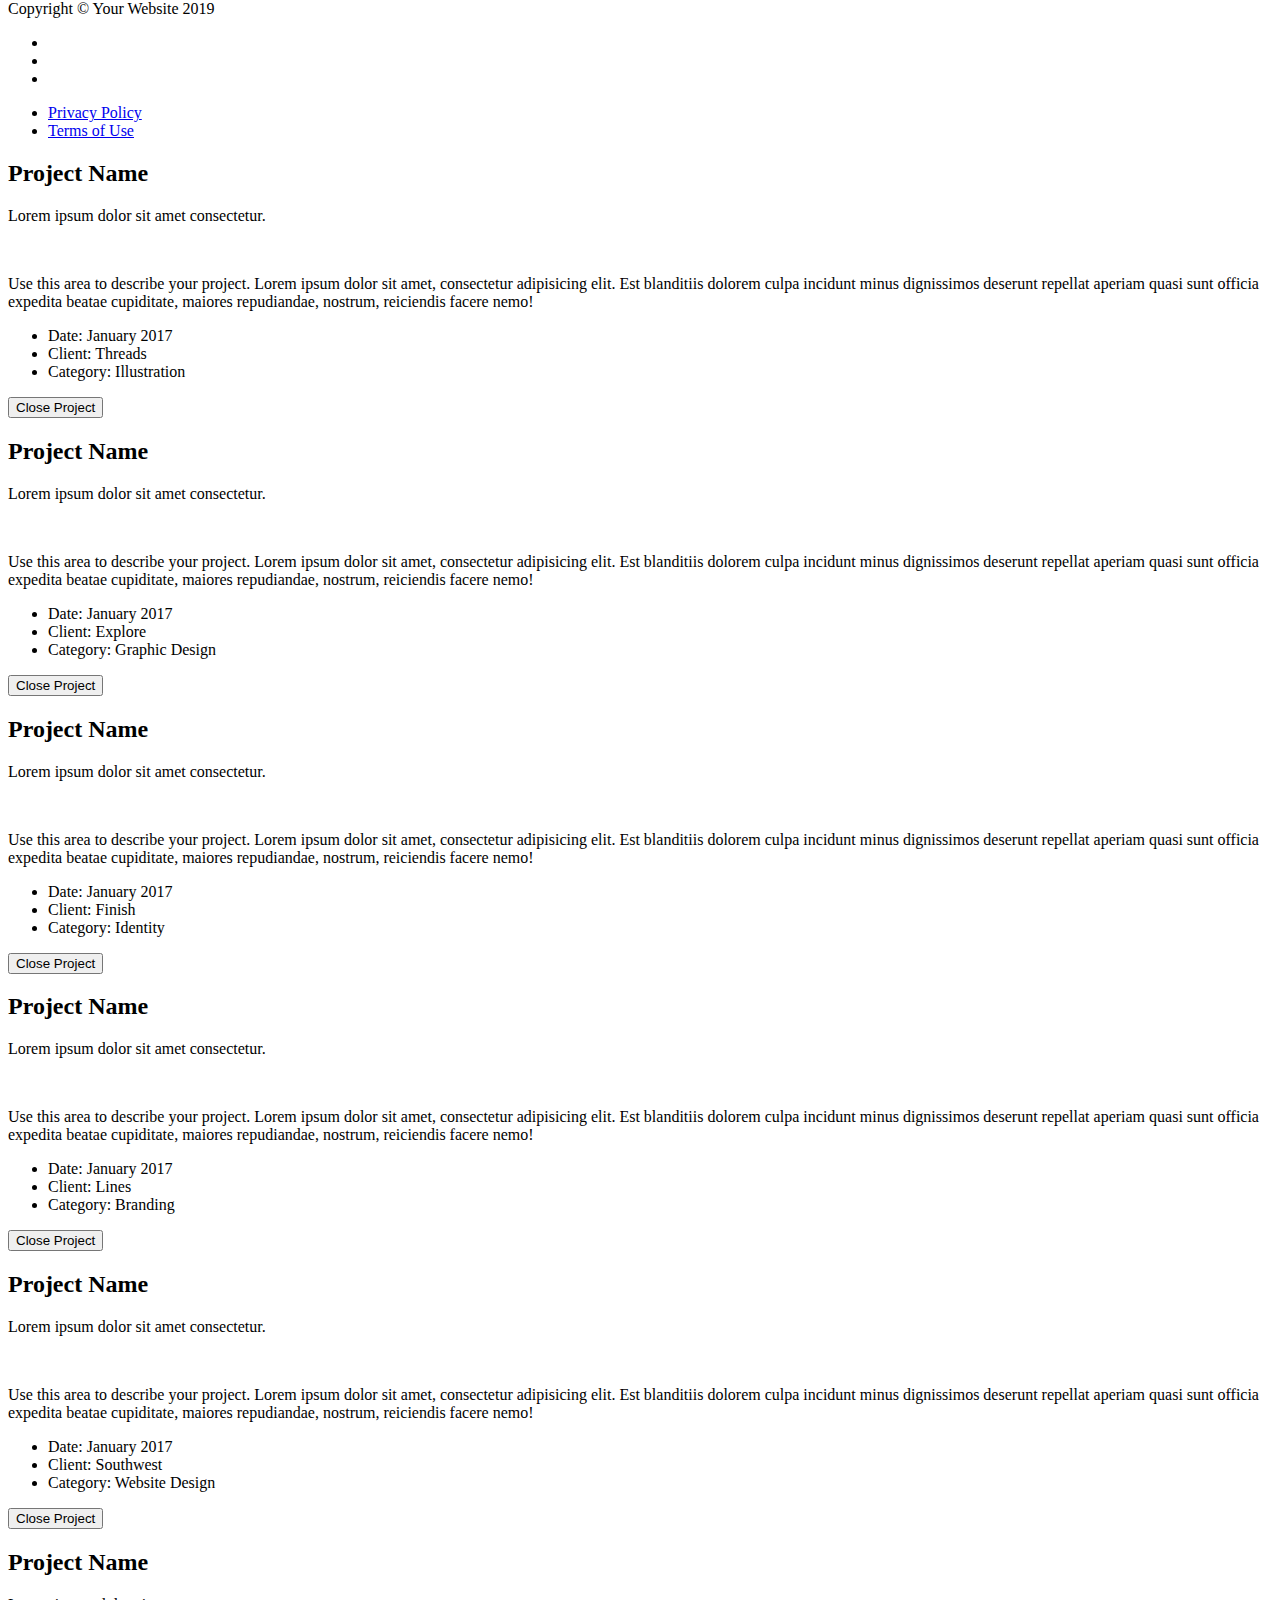
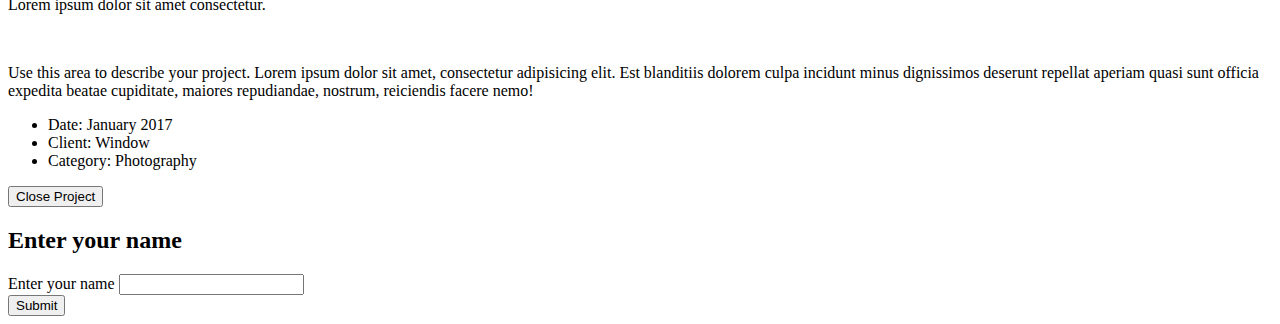
==== commit 68441a5c: "Create Sign-in and Sign-up page" ====
--- a/src/main/resources/public/main.html
+++ b/src/main/resources/public/main.html
@@ -713,3 +713,10 @@
 </body>
 
 </html>
+<h2>Enter your name</h2>
+<form method="post" action="/user">
+    Enter your name
+    <input name="name">
+    <br>
+    <button>Submit</button>
+</form>